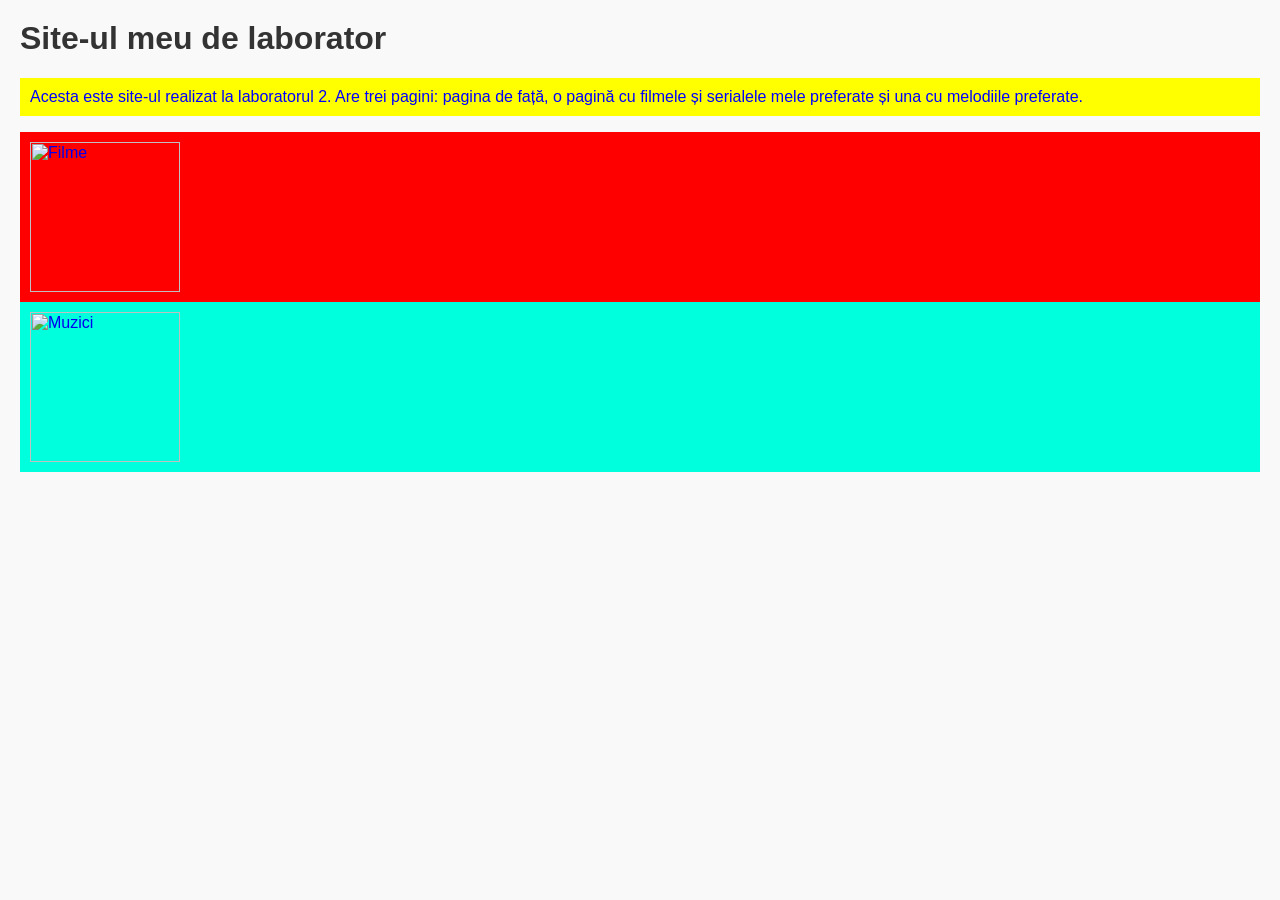
==== 1343B/Preda-Radu-Andrei/L2/index.html @ 4a0509a3 "Add files via upload" ====
<head>
 <meta charset="UTF-8">
 <title>Laboratorul 2 – Acasă</title>
 <style>
    .descriere {
    background-color: yellow;
    color: blue;
    padding: 10px;
 }

 </style>
 <link rel="stylesheet" href="stil.css">
</head>
<body>  
 <h1>Site-ul meu de laborator</h1>
 <p class="descriere">
 Acesta este site-ul realizat la laboratorul 2. Are trei pagini: pagina de față,
 o pagină cu filmele și serialele mele preferate și una cu melodiile preferate.
  <div class="meniu1">  <a href="filme.html"><img src="film.jpg" alt="Filme" width="150"></a> </div> 
 <div class="meniu2">   <a href="muzici.html"><img src="muzica.jpg" alt="Muzici" width="150"></a> </div> 
 </p>
---- 1343B/Preda-Radu-Andrei/L2/stil.css ----
body {
    font-family: Arial, sans-serif;
    margin: 0;
    padding: 20px;
    background-color: #f9f9f9;
    color: #333;
}
.meniu1{
    background-color: rgb(255, 0, 0);
    padding: 10px;

 }

.meniu2{
    background-color: rgb(0, 255, 221);
    padding: 10px;

 }
.meniu1 a:hover {
    background-color: #000000;
    color: #000000;
}
.meniu2 a:hover {
    background-color: #000000;
    color: #000000;
}

.activ{
    font-weight: bold;
    text-decoration: none;
}
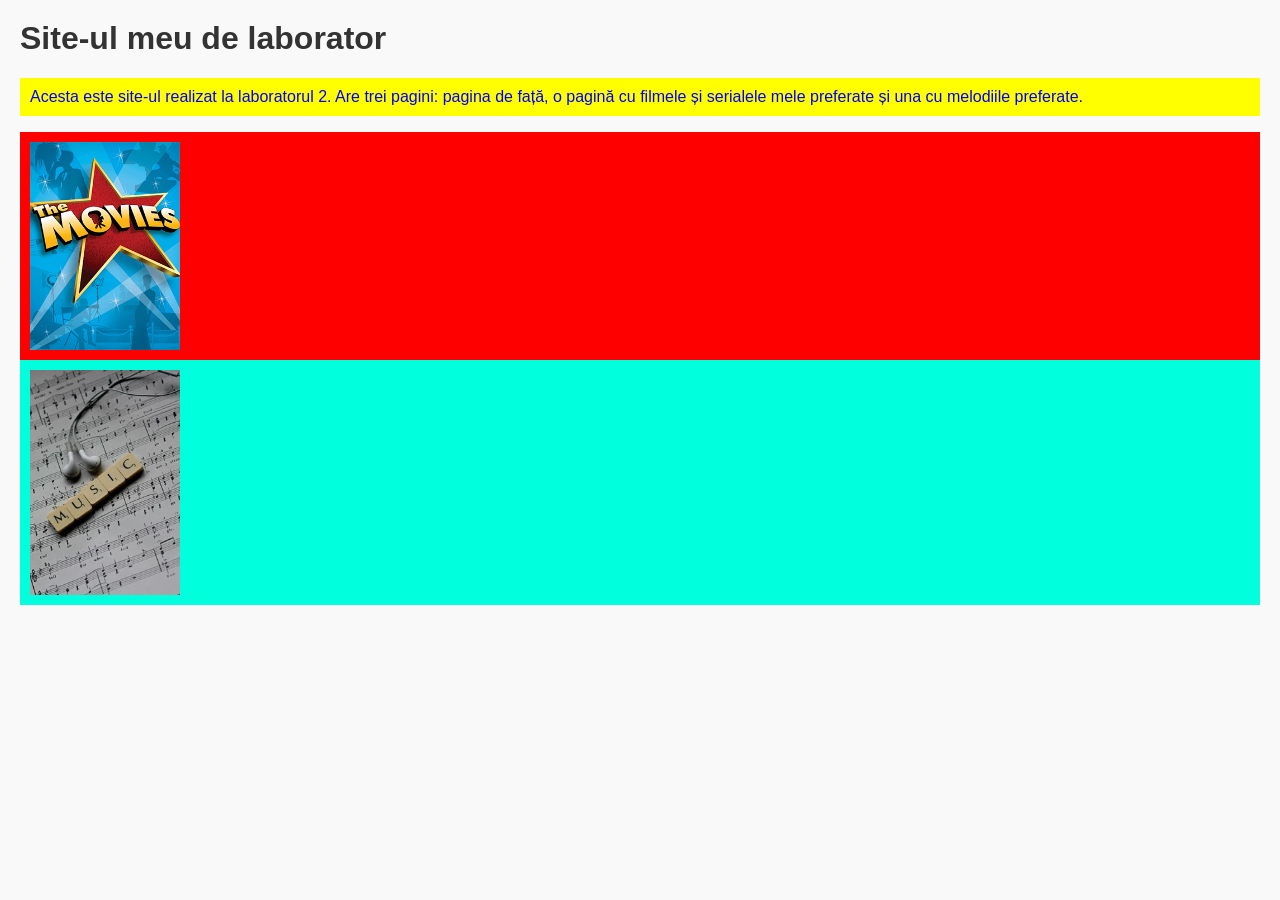
==== commit c1976361: "Fix image paths in index.html Updated image paths for film and music links." ====
--- a/1343B/Preda-Radu-Andrei/L2/index.html
+++ b/1343B/Preda-Radu-Andrei/L2/index.html
@@ -16,8 +16,8 @@
  <p class="descriere">
  Acesta este site-ul realizat la laboratorul 2. Are trei pagini: pagina de față,
  o pagină cu filmele și serialele mele preferate și una cu melodiile preferate.
-  <div class="meniu1">  <a href="filme.html"><img src="film.jpg" alt="Filme" width="150"></a> </div> 
- <div class="meniu2">   <a href="muzici.html"><img src="muzica.jpg" alt="Muzici" width="150"></a> </div> 
+  <div class="meniu1">  <a href="filme.html"><img src="img/film.jpg" alt="Filme" width="150"></a> </div> 
+ <div class="meniu2">   <a href="muzici.html"><img src="img/muzica.jpg" alt="Muzici" width="150"></a> </div> 
  </p>
 
 
